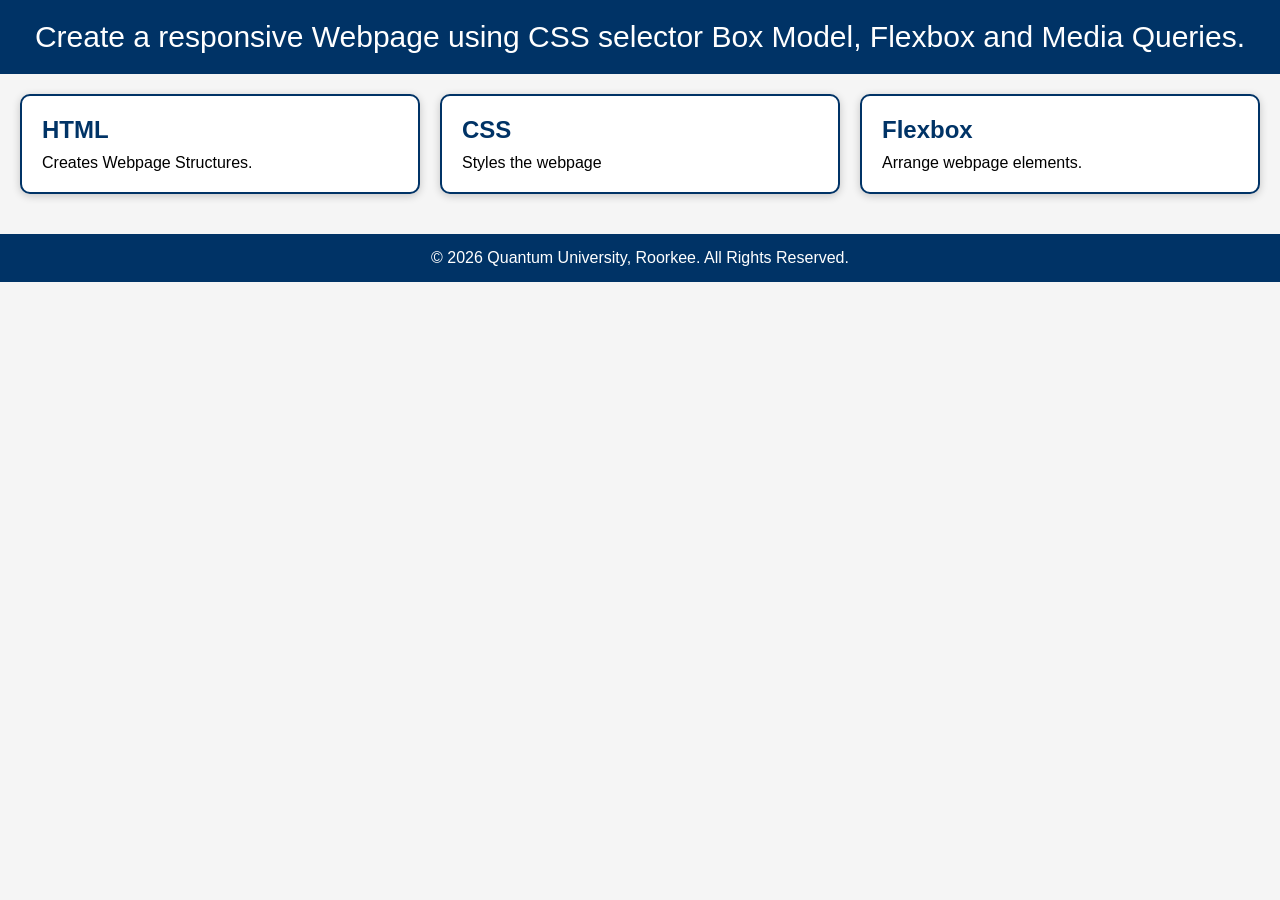
==== Practical Experiments/Experiment4.html @ 00cc873a "Add files via upload" ====
<!DOCTYPE html>
<html lang="en">
<head>
<meta charset="UTF-8">
<meta name="viewport" content="width=device-width, initial-scale=1.0">
<title>Experiment 4</title>
<style>
*{
    margin:0;
    padding:0;
    box-sizing:border-box;
}
body{
    font-family:Arial, sans-serif;
    background:#f5f5f5;
}
.site-header{
    background:#003366;
    color:white;
    text-align:center;
    padding:20px;
    font-size:30px;
}
.container{
    display:flex;
    flex-wrap:wrap;
    justify-content:center;
    gap:20px;
    padding:20px;
}
.card{
    flex:1 1 300px;
    background:#ffffff;
    border:2px solid #003366;
    border-radius:10px;
    padding:20px;
    box-shadow:0 2px 8px rgba(0,0,0,0.2);
}
.card h2{
    color:#003366;
    margin-bottom:10px;
}
.site-footer{
    background:#003366;
    color:white;
    text-align:center;
    padding:15px;
    margin-top:20px;
}

@media(max-width:768px){
    .card{
        flex:1 1 100%;
    }
}

@media(max-width:480px){
    .h1{
        font-size:22px;
    }
}
</style>
</head>
<body>
<header class="site-header">
    Create a responsive Webpage using CSS selector Box Model, Flexbox and Media Queries.
</header>
<div class="container">
    <div class="card">
        <h2>HTML</h2>
        <p>
            Creates Webpage Structures.
        </p>
    </div>
    <div class="card">
        <h2>CSS</h2>
        <p>
        Styles the webpage
        </p>
    </div>
    <div class="card">
        <h2>Flexbox</h2>
        <p>
        Arrange webpage elements.
        </p>
    </div>
</div>
<footer class="site-footer">
    © 2026 Quantum University, Roorkee. All Rights Reserved.
</footer>
</body>
</html>
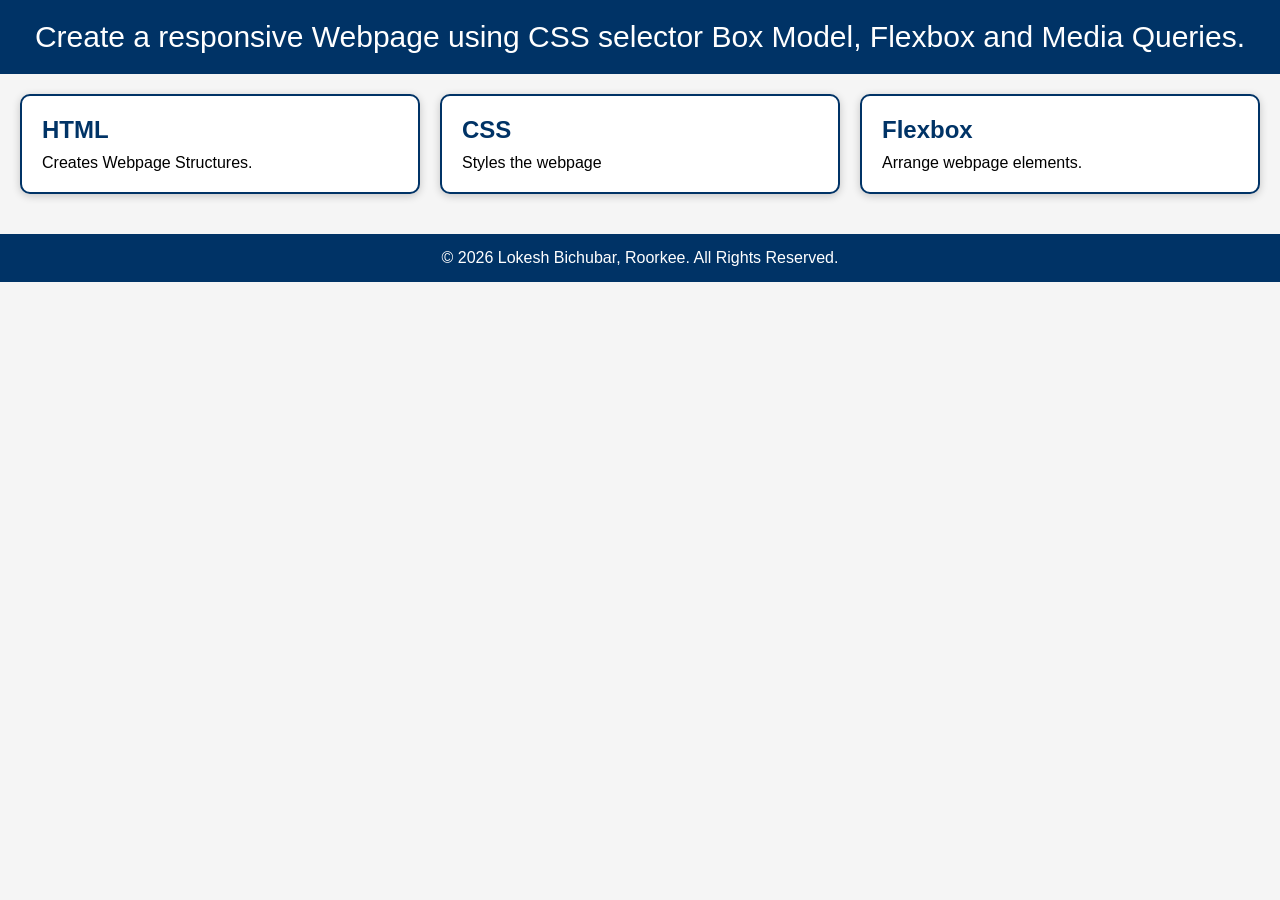
==== commit f08ac4c2: "Update Experiment4.html" ====
--- a/Practical Experiments/Experiment4.html
+++ b/Practical Experiments/Experiment4.html
@@ -86,7 +86,7 @@
     </div>
 </div>
 <footer class="site-footer">
-    © 2026 Quantum University, Roorkee. All Rights Reserved.
+    © 2026 Lokesh Bichubar, Roorkee. All Rights Reserved.
 </footer>
 </body>
-</html>+</html>
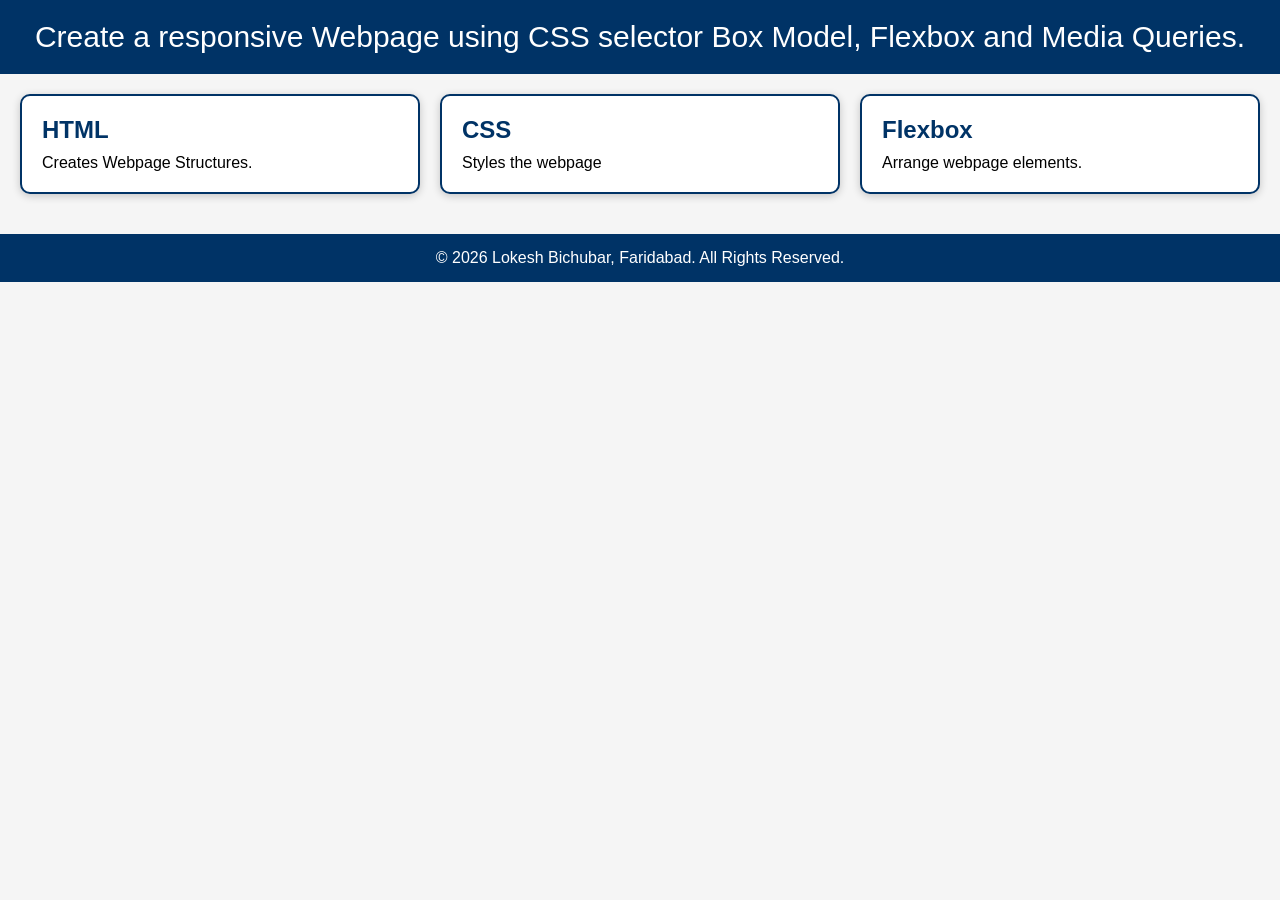
==== commit c463ab0d: "Modify footer copyright information Updated footer copyright year and location." ====
--- a/Practical Experiments/Experiment4.html
+++ b/Practical Experiments/Experiment4.html
@@ -86,7 +86,7 @@
     </div>
 </div>
 <footer class="site-footer">
-    © 2026 Lokesh Bichubar, Roorkee. All Rights Reserved.
+    © 2026 Lokesh Bichubar, Faridabad. All Rights Reserved.
 </footer>
 </body>
 </html>
